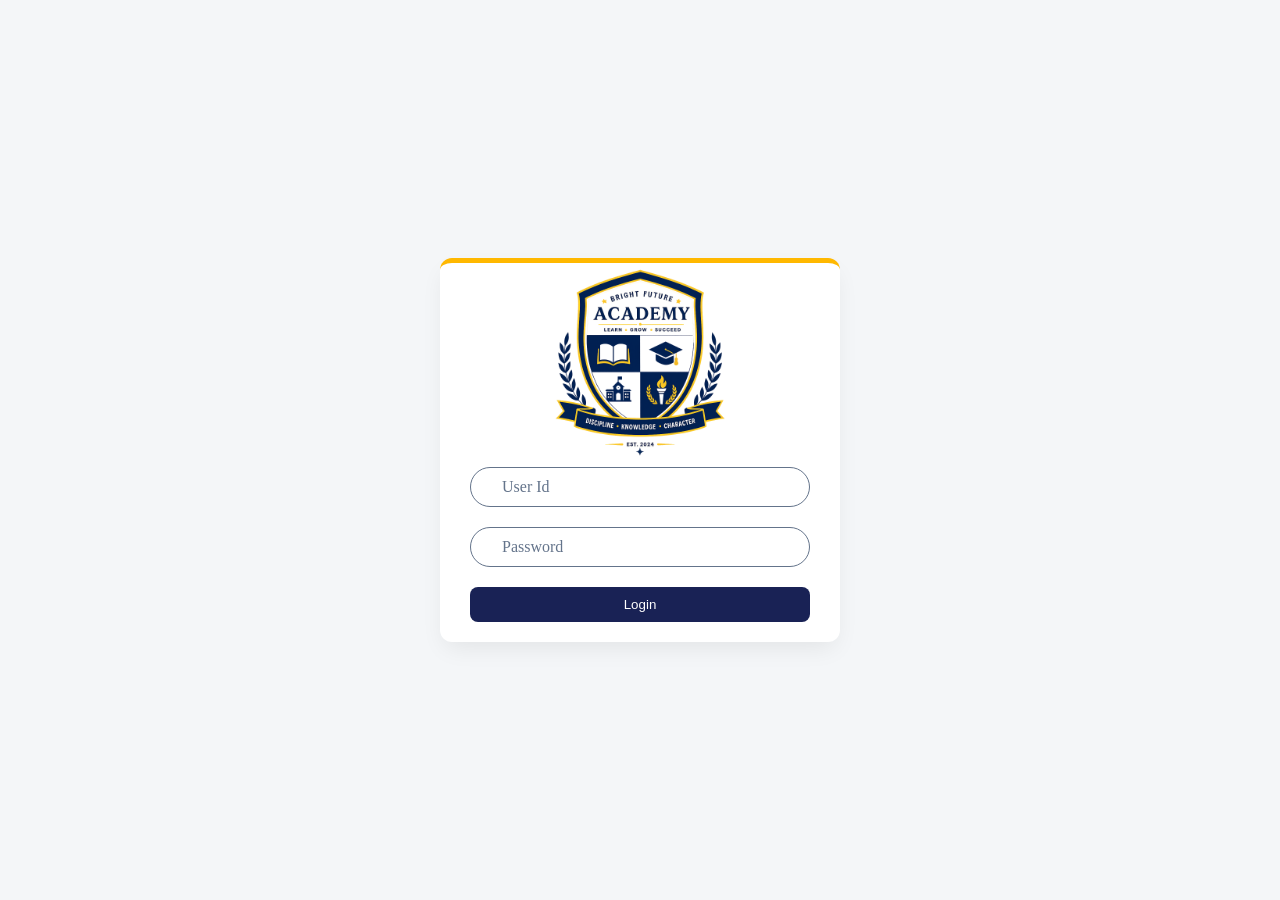
==== frontend/index.html @ 46d47217 "Design the login page of the sch. management system" ====
<!DOCTYPE html>
<html lang="en">

<head>
    <meta charset="UTF-8">
    <meta name="viewport" content="width=device-width, initial-scale=1.0">
    <title>Login || BFA</title>
    <link rel="shortcut icon" href="images/school-logo.png" type="image/x-icon">
    <link rel="stylesheet" href="styles/general.css">
    <link rel="stylesheet" href="styles/style.css">
</head>

<body>
    <main class="login-wrapper">
        <div class="login-box">
            <div class="logo-box">
                <img src="images/logo.png" alt="logo" class="school-logo">
            </div>

            <div class="input-box">
                <input type="text" name="id-label" required>
                <label>User Id</label>
            </div>

            <div class="input-box">
                <input type="password" name="password-label" required>
                <label>Password</label>
            </div>

            <button class="login-button">Login</button>
        </div>
    </main>
</body>

</html>
---- frontend/styles/general.css ----
:root {
    --bg-main: #F4F6F8;
    --bg-card: #FFFFFF;

    --brand-navy: #192255;
    --brand-navy-light: #232D68;

    --accent-primary: #FFB800;
    --accent-dark: #E8AF00;

    --text-p: #1E293B;
    --text-s: #64748B;

    --shadow: rgba(0, 0, 0, 0.08);
}

* {
    margin: 0;
    padding: 0;
    box-sizing: border-box;
}

body{
    min-height: 100vh;
}
---- frontend/styles/style.css ----
.login-wrapper {
    background-color: var(--bg-main);
    min-height: 100vh;
    display: flex;
    align-items: center;
    justify-content: center;
}

.login-box{
    background-color: var(--bg-card);
    padding: 0 30px 20px 30px;
    width: 100%;
    max-width: 400px;
    border-top: 5px solid var(--accent-primary);
    border-radius: 12px;
    box-shadow: 0 10px 25px -5px var(--shadow);
}

.logo-box{
    width: 200px;
    margin: auto;
}

.logo-box img{
    width: 100%;
}

.input-box{
    position: relative;
    margin-bottom: 20px;
}

.input-box input {
    width: 100%;
    height: 40px;
    padding: 0 22px;
    border-radius: 50px;
    border: 1.5px solid var(--text-s);
    outline: none;
    font-size: 16px;
}

.input-box label {
    position: absolute;
    top: 50%;
    left: 24px;
    padding: 0 8px;
    transform: translateY(-50%);
    color: var(--text-s);
    font-size: medium;
    transition: 0.3s ease all;
    pointer-events: none;
}

.login-button {
    background-color: var(--brand-navy);
    color: var(--bg-card);
    width: 100%;
    padding: 10px 0;
    border-radius: 8px;
    cursor: pointer;
    border: none;
}

.login-button:hover {

    background-color: var(--accent-primary);
}

.input-box input:focus {
    border: 2px solid var(--brand-navy);
}

.input-box input:focus ~ label,
.input-box input:valid ~ label {
    top: 1px;
    font-size: smaller;
    background-color: var(--bg-card);
    color: var(--brand-navy);
    padding-left: 0;
    padding: 1px 3px;
}
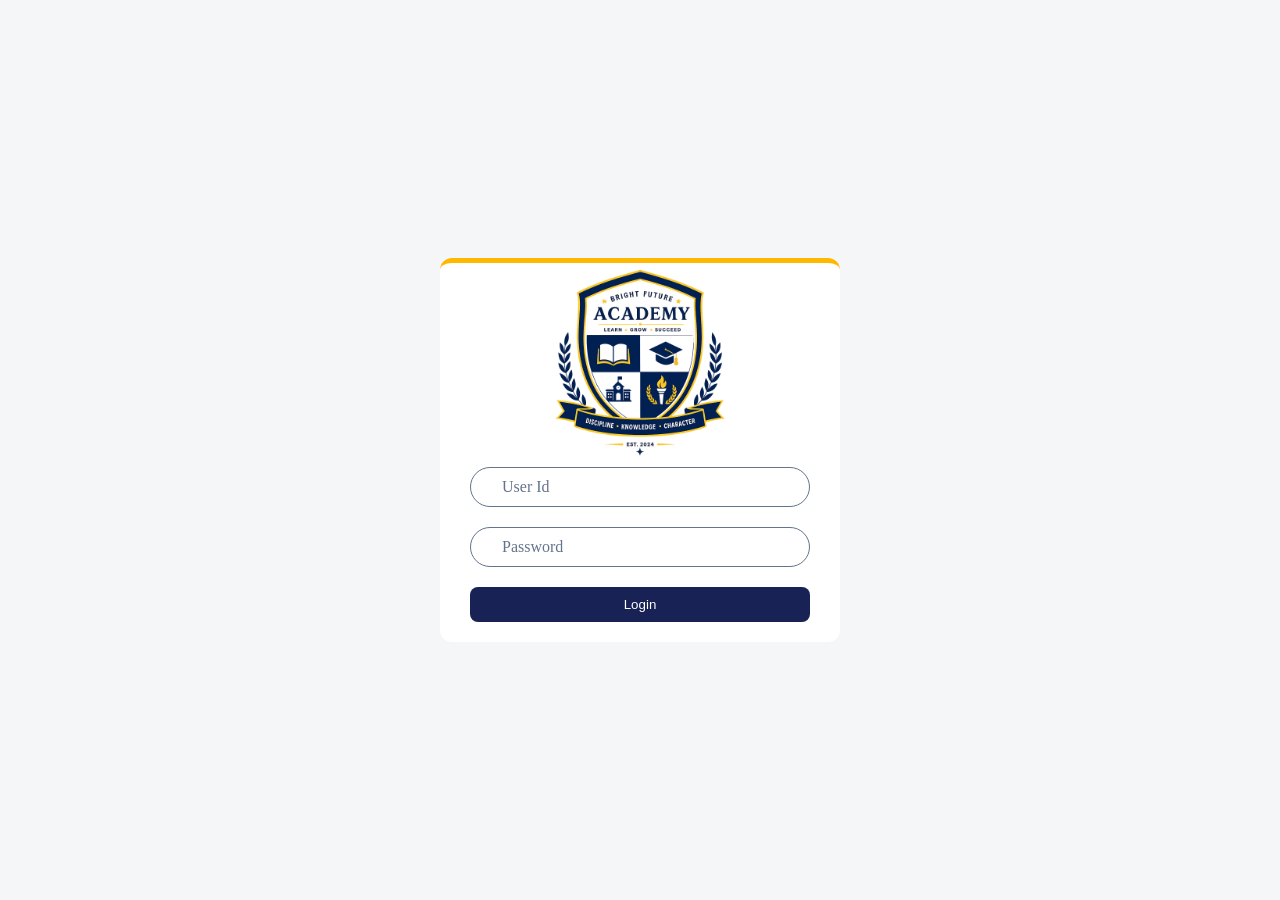
==== commit 5212a54e: "student summary and add student button section" ====
--- a/frontend/index.html
+++ b/frontend/index.html
@@ -30,6 +30,7 @@
             <button class="login-button">Login</button>
         </div>
     </main>
+
 </body>
 
 </html>
--- a/frontend/styles/general.css
+++ b/frontend/styles/general.css
@@ -11,7 +11,7 @@
     --text-p: #1E293B;
     --text-s: #64748B;
 
-    --shadow: rgba(0, 0, 0, 0.08);
+    --shadow: 0 10px 25px  -5px rgba(0, 0, 0, 0.08);
 }
 
 * {
